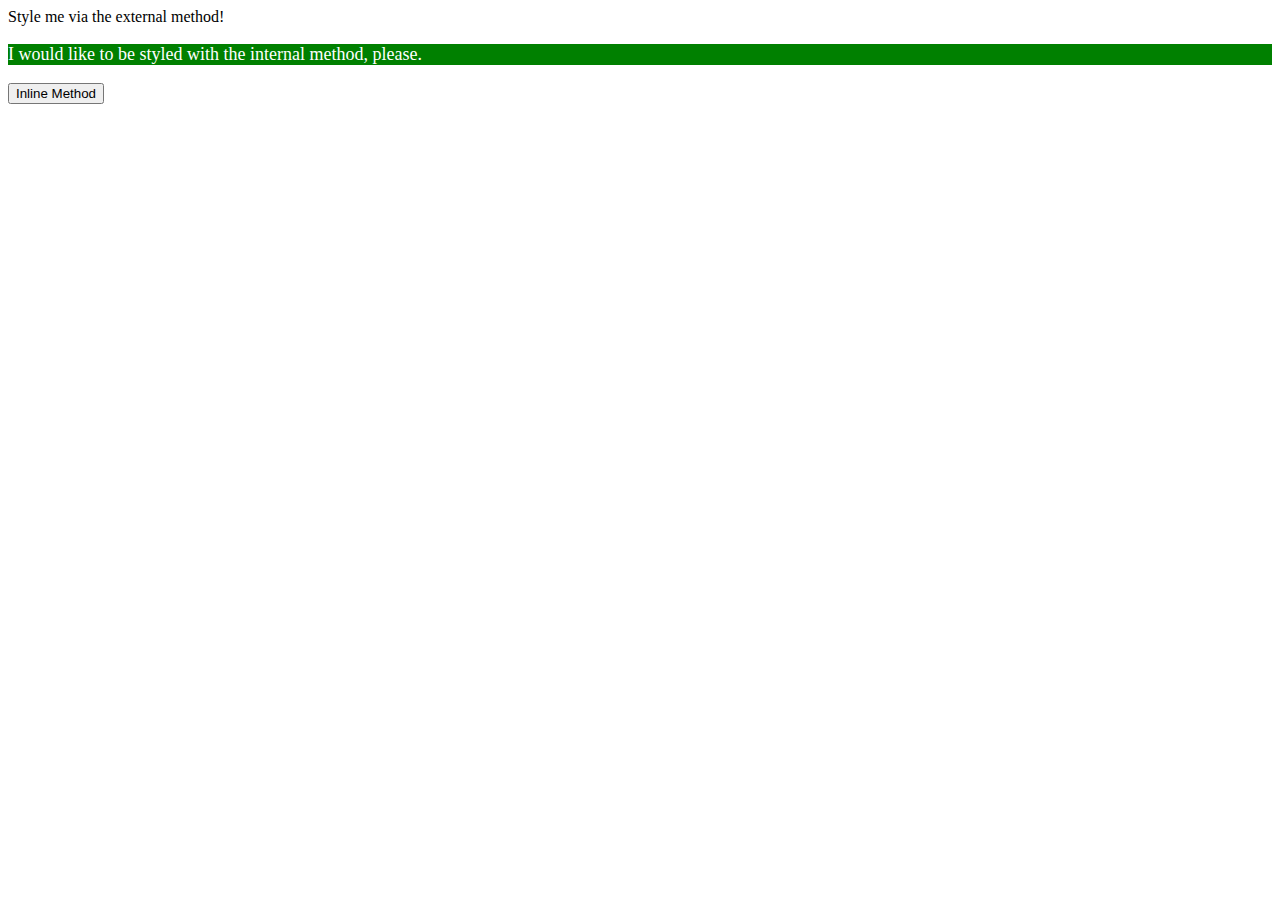
==== foundations/01-css-methods/index.html @ cb0b68cf "Added inline css" ====
<!DOCTYPE html>
<html lang="en">
  <head>
    <meta charset="UTF-8">
    <meta http-equiv="X-UA-Compatible" content="IE=edge">
    <meta name="viewport" content="width=device-width, initial-scale=1.0">
    <title>Methods for Adding CSS</title>
  </head>
  <body>
    <div>Style me via the external method!</div>
    <p>I would like to be styled with the internal method, please.</p>
    <style>
      p {
        background-color: green;
        color: white;
        font-size: 18px; 
      }   
    </style>
    <button>Inline Method</button>
  </body>
</html>
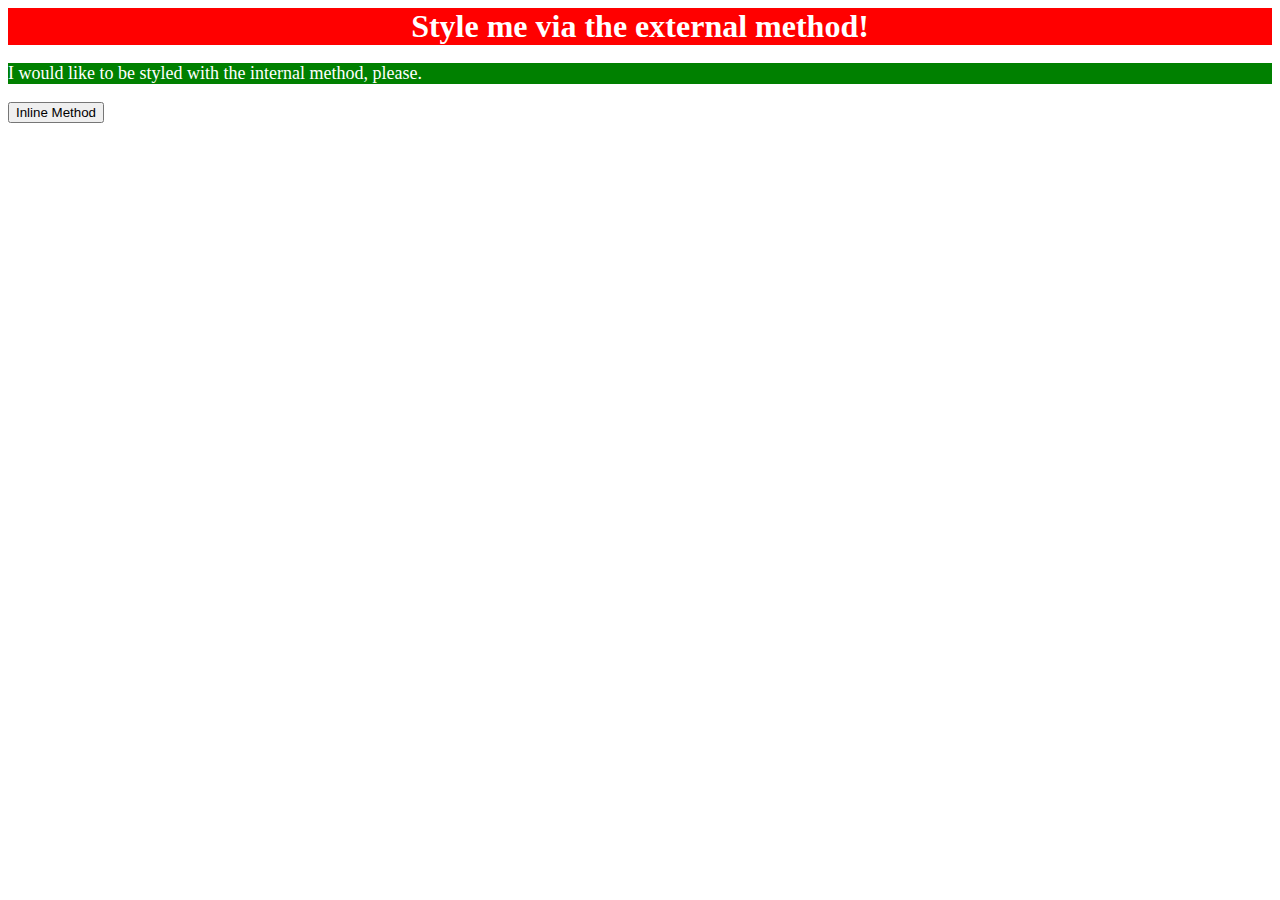
==== commit 72e38e1d: "Incorporated external.css file" ====
--- a/foundations/01-css-methods/index.html
+++ b/foundations/01-css-methods/index.html
@@ -8,6 +8,7 @@
   </head>
   <body>
     <div>Style me via the external method!</div>
+    <link rel="stylesheet" href="styles.css">
     <p>I would like to be styled with the internal method, please.</p>
     <style>
       p {
--- a/foundations/01-css-methods/styles.css
+++ b/foundations/01-css-methods/styles.css
@@ -0,0 +1,10 @@
+/* styles.css */
+
+div {
+  background-color: red;
+  color: white;
+  text-align: center;
+  font-weight: bold;
+  font-size: 32px;
+}
+
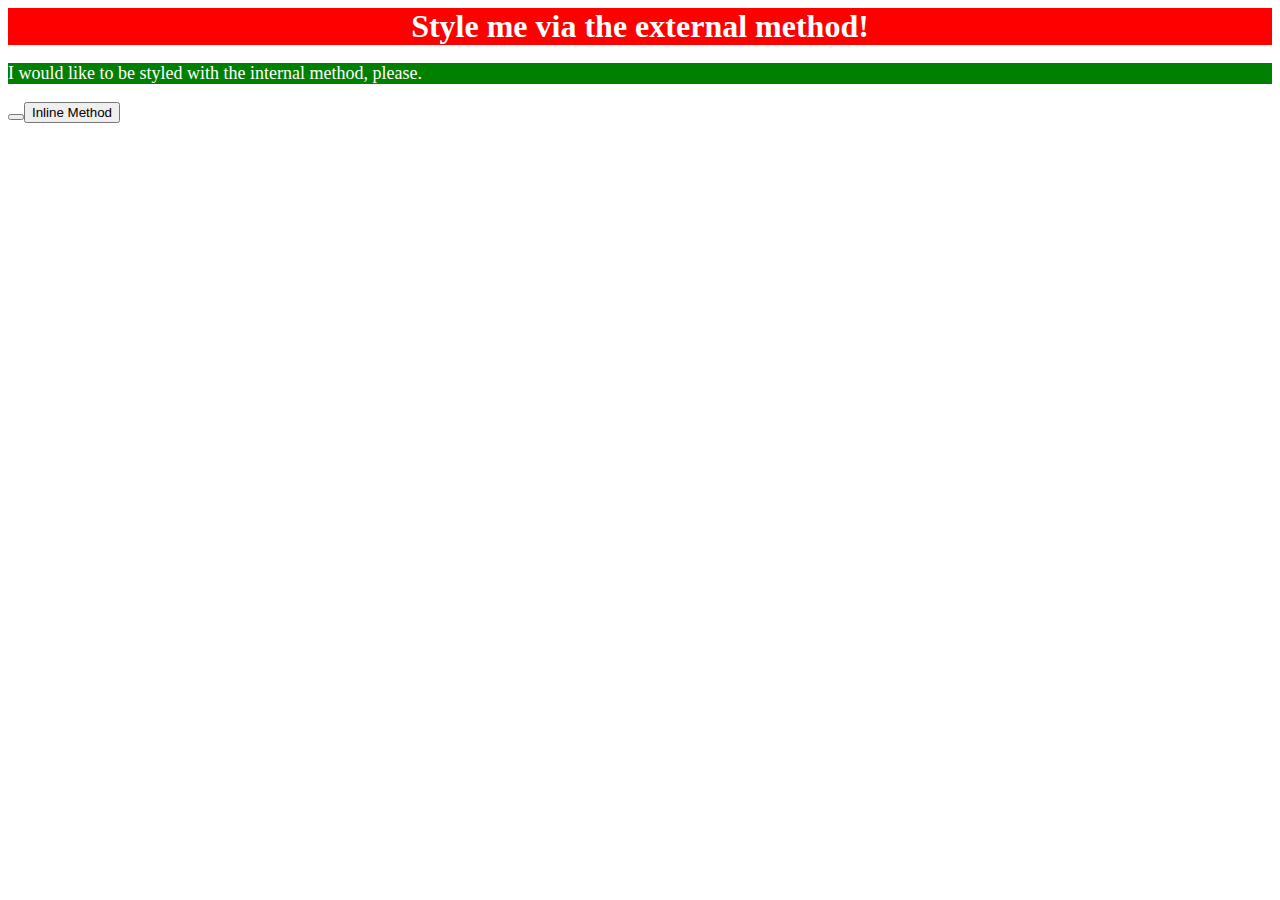
==== commit 66aa19cb: "Added inline css" ====
--- a/foundations/01-css-methods/index.html
+++ b/foundations/01-css-methods/index.html
@@ -17,6 +17,6 @@
         font-size: 18px; 
       }   
     </style>
-    <button>Inline Method</button>
+    <button style="background color: orange; color: white; font-size: 18px;">  <button>Inline Method</button> </button style>
   </body>
 </html>
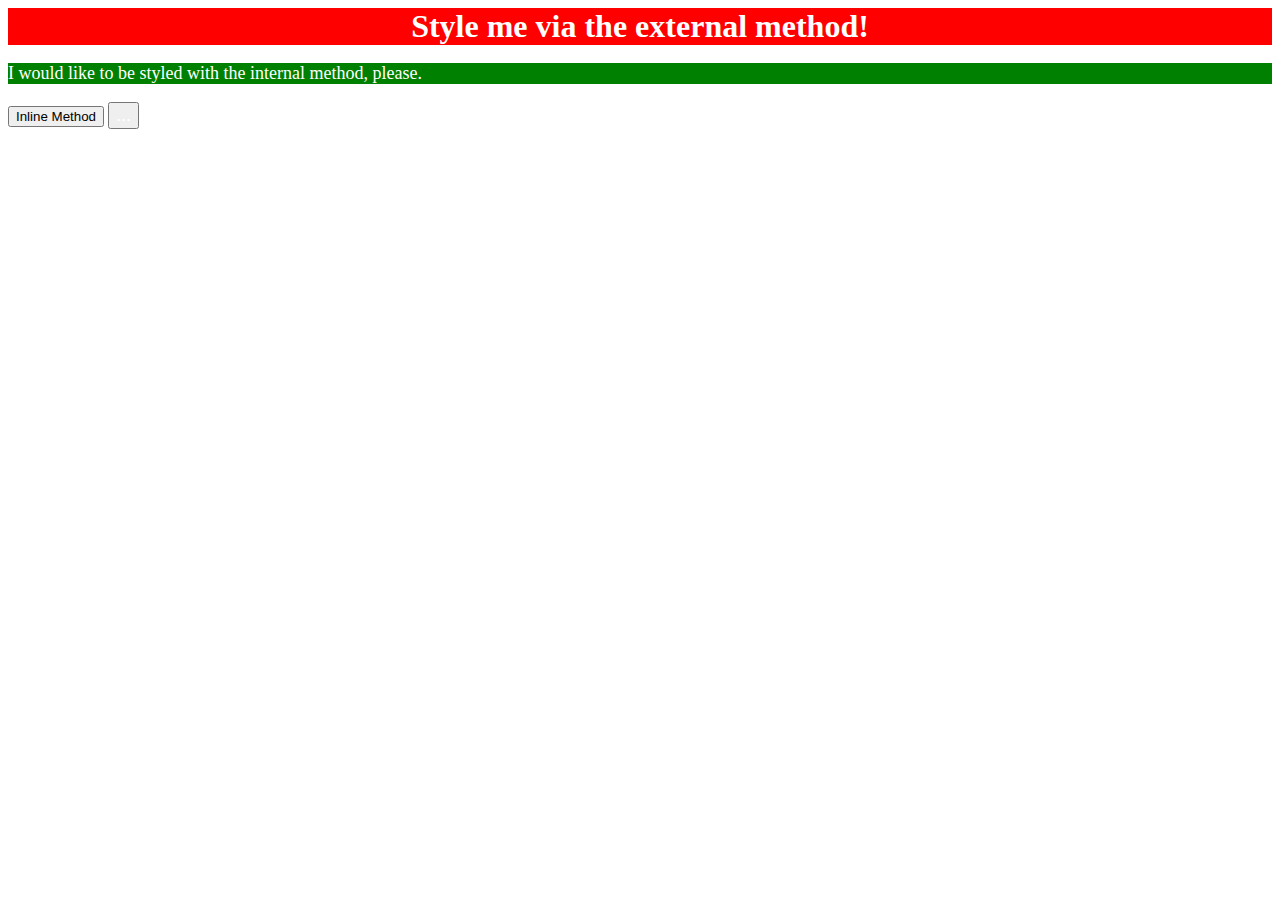
==== commit a3ae1cf9: "Update index.html" ====
--- a/foundations/01-css-methods/index.html
+++ b/foundations/01-css-methods/index.html
@@ -17,6 +17,7 @@
         font-size: 18px; 
       }   
     </style>
-    <button style="background color: orange; color: white; font-size: 18px;">  <button>Inline Method</button> </button style>
+    <button>Inline Method</button>
+    <button style="background color: orange; color: white; font-size: 18px;">...</button style>
   </body>
 </html>
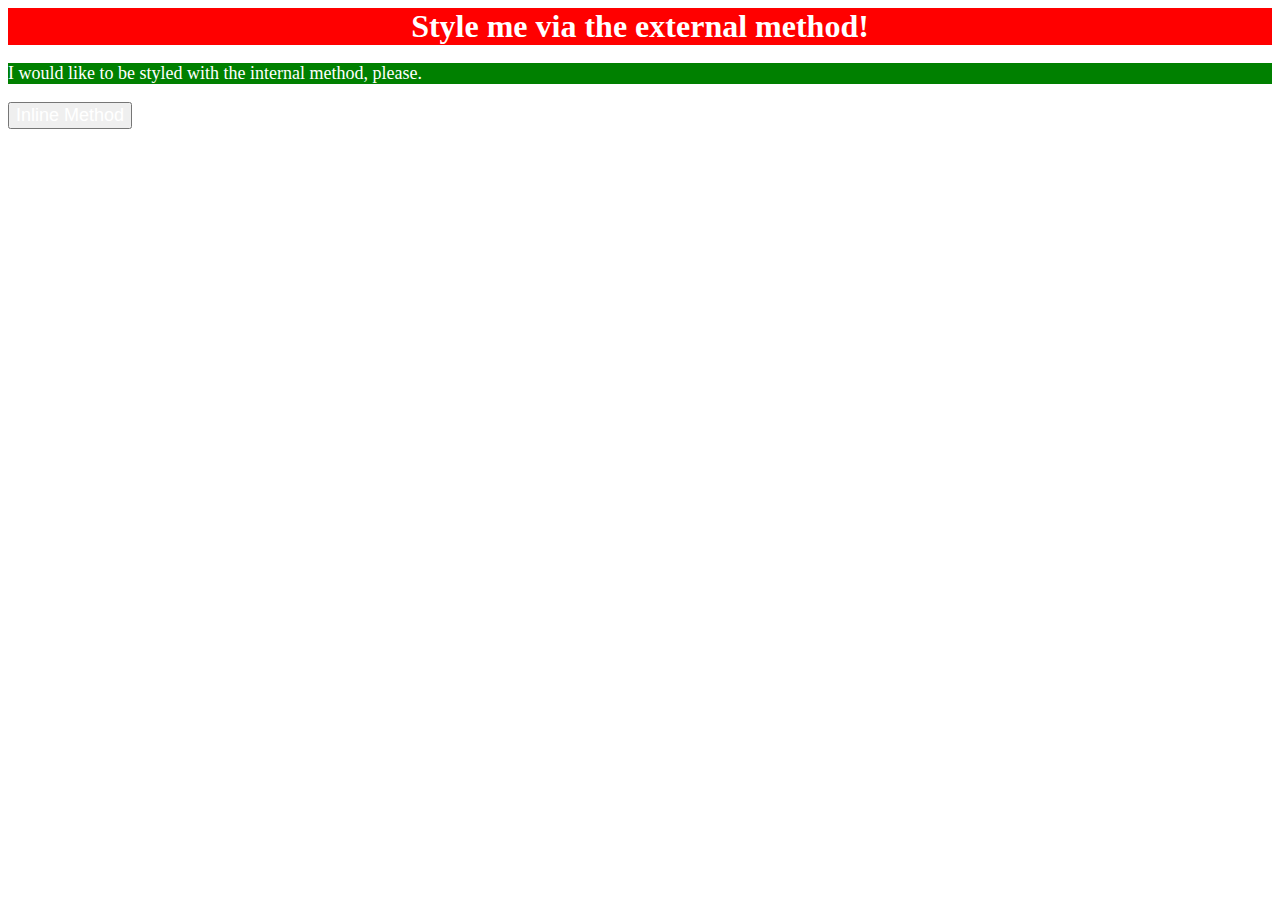
==== commit 04d152d6: "Minor changes" ====
--- a/foundations/01-css-methods/index.html
+++ b/foundations/01-css-methods/index.html
@@ -17,7 +17,7 @@
         font-size: 18px; 
       }   
     </style>
-    <button>Inline Method</button>
-    <button style="background color: orange; color: white; font-size: 18px;">...</button style>
+
+    <button style="background color: orange; color: white; font-size: 18px;">Inline Method</button style>
   </body>
 </html>
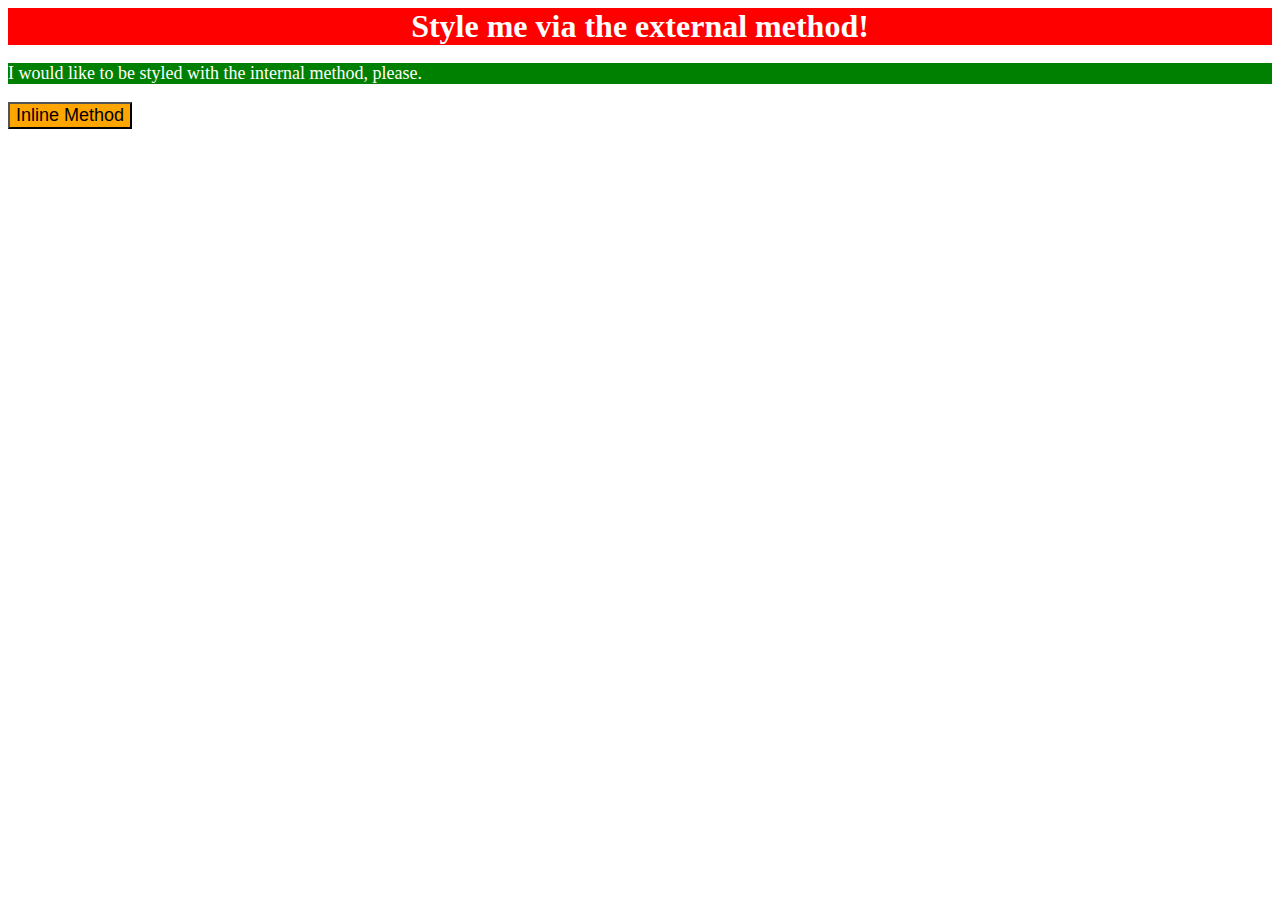
==== commit c343e650: "Fix again" ====
--- a/foundations/01-css-methods/index.html
+++ b/foundations/01-css-methods/index.html
@@ -18,6 +18,6 @@
       }   
     </style>
 
-    <button style="background color: orange; color: white; font-size: 18px;">Inline Method</button style>
+    <button style="background-color: orange; font-size: 18px;">Inline Method</button>
   </body>
 </html>
